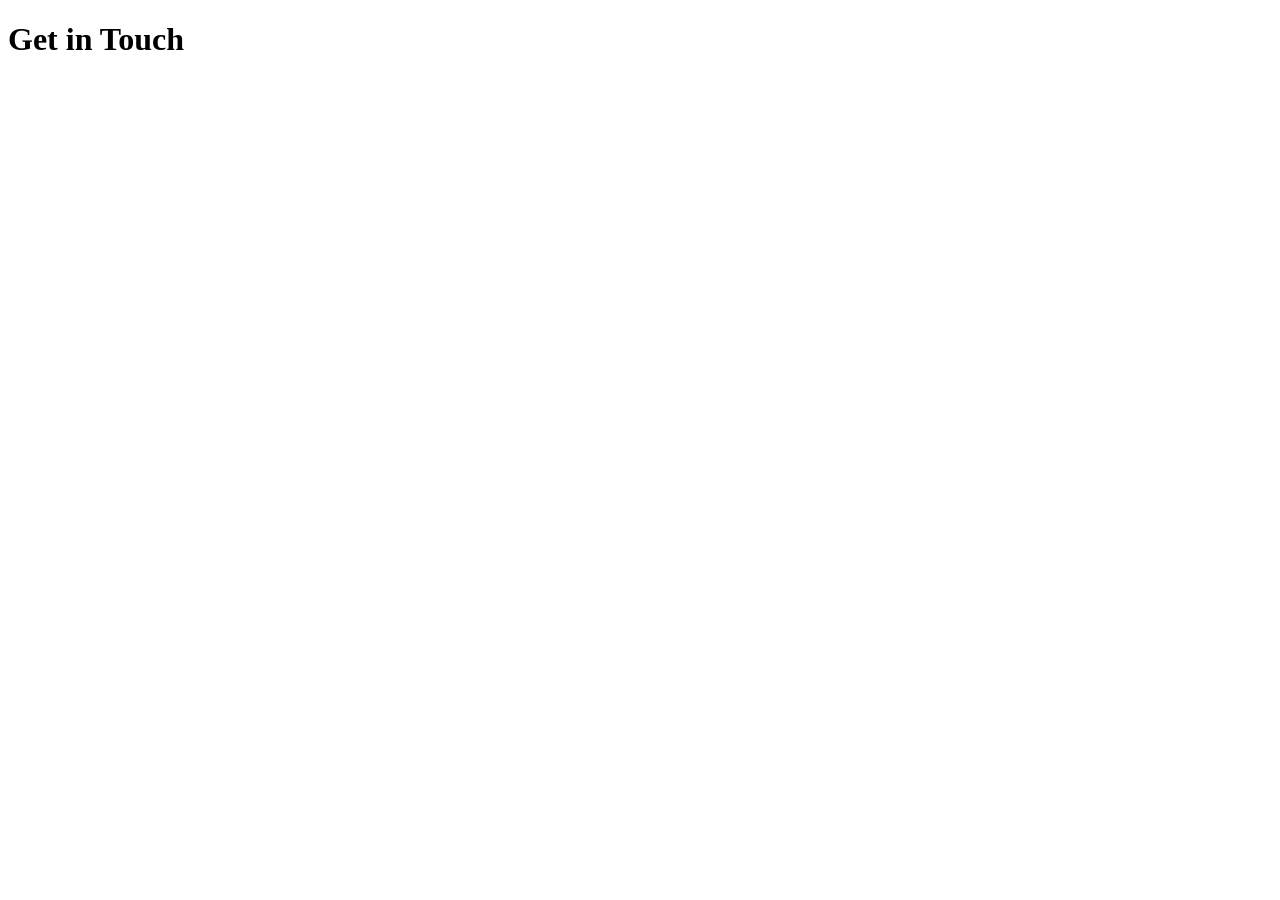
==== pages/contact.html @ 00e55101 "added pages/contact.html" ====
<!DOCTYPE html>
<html lang="en">
<head>
    <meta charset="UTF-8">
    <meta name="viewport" content="width=device-width, initial-scale=1.0">
    <title>Contact me</title>
</head>
<body>
    <h1>Get in Touch</h1>
</body>
</html>
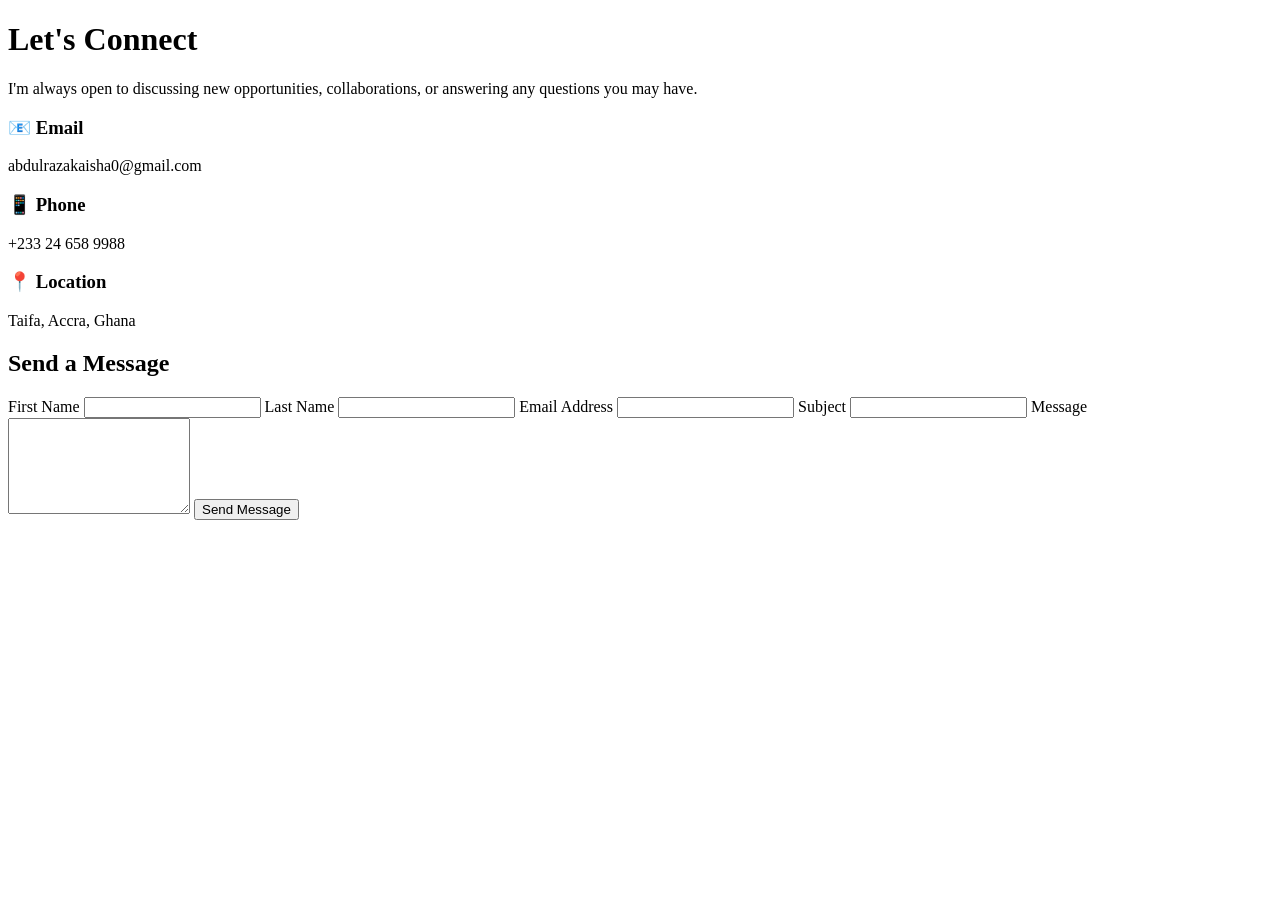
==== commit d57b649a: "modified pages/contact.html file" ====
--- a/pages/contact.html
+++ b/pages/contact.html
@@ -3,9 +3,65 @@
 <head>
     <meta charset="UTF-8">
     <meta name="viewport" content="width=device-width, initial-scale=1.0">
-    <title>Contact me</title>
+    <title>Contact Me</title>
+    <link rel="stylesheet" href="../scr/style.css">
 </head>
 <body>
-    <h1>Get in Touch</h1>
+
+    <div class="contact-container">
+
+    <div class="contact-info">
+
+        <h1>Let's Connect</h1>
+
+        <p>I'm always open to discussing new opportunities, collaborations, or answering any questions you may have.</p>
+
+        <div class="info">
+            <h3>📧 Email</h3>
+            <p>abdulrazakaisha0@gmail.com</p>
+        </div>
+
+        <div class="info">
+            <h3>📱 Phone</h3>
+            <p>+233 24 658 9988</p>
+        </div>
+
+        <div class="info">
+            <h3>📍 Location</h3>
+            <p>Taifa, Accra, Ghana</p>
+        </div>
+
+    </div>
+
+
+    <div class="contact-form">
+
+        <h2>Send a Message</h2>
+
+        <form>
+
+            <label>First Name</label>
+            <input type="text" required>
+
+            <label>Last Name</label>
+            <input type="text" required>
+
+            <label>Email Address</label>
+            <input type="email" required>
+
+            <label>Subject</label>
+            <input type="text" required>
+
+            <label>Message</label>
+            <textarea rows="6" required></textarea>
+
+            <button type="submit">Send Message</button>
+
+        </form>
+
+    </div>
+
+</div>
+
 </body>
 </html>
